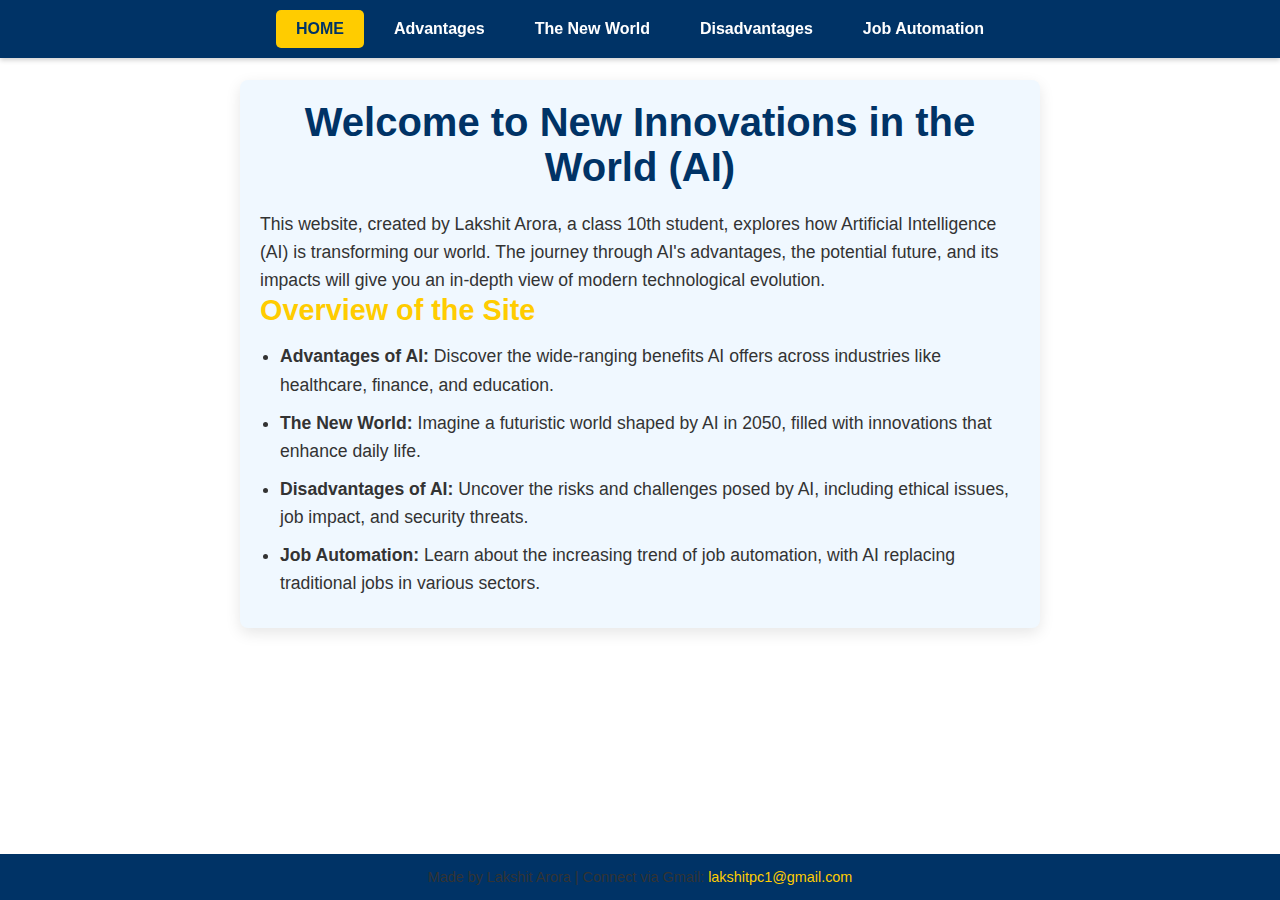
==== GPT/index.html @ 7237a17a "Add files via upload" ====
<!DOCTYPE html>
<html lang="en">
<head>
    <meta charset="UTF-8">
    <meta name="viewport" content="width=device-width, initial-scale=1.0">
    <title>New Innovations in the World (AI)</title>
    <link rel="stylesheet" href="styles.css">
</head>
<body>
    <nav>
        <a href="index.html" class="active">HOME</a>
        <a href="advantages.html">Advantages</a>
        <a href="new-world.html">The New World</a>
        <a href="disadvantages.html">Disadvantages</a>
        <a href="job-automation.html">Job Automation</a>
    </nav>
    <div class="container">
        <h1>Welcome to New Innovations in the World (AI)</h1>
        <p>This website, created by Lakshit Arora, a class 10th student, explores how Artificial Intelligence (AI) is transforming our world. The journey through AI's advantages, the potential future, and its impacts will give you an in-depth view of modern technological evolution.</p>
        
        <h2>Overview of the Site</h2>
        <ul class="overview-list">
            <li><strong>Advantages of AI:</strong> Discover the wide-ranging benefits AI offers across industries like healthcare, finance, and education.</li>
            <li><strong>The New World:</strong> Imagine a futuristic world shaped by AI in 2050, filled with innovations that enhance daily life.</li>
            <li><strong>Disadvantages of AI:</strong> Uncover the risks and challenges posed by AI, including ethical issues, job impact, and security threats.</li>
            <li><strong>Job Automation:</strong> Learn about the increasing trend of job automation, with AI replacing traditional jobs in various sectors.</li>
        </ul>
    </div>
    <footer>
        <p>Made by Lakshit Arora | Connect via Gmail: <a href="mailto:lakshitpc1@gmail.com">lakshitpc1@gmail.com</a></p>
    </footer>
</body>
</html>
---- GPT/styles.css ----
/* Basic Reset */
* {
    margin: 0;
    padding: 0;
    box-sizing: border-box;
    font-family: Arial, sans-serif;
}

/* Background & Theme */
body {
    background-color: #ffffff; /* White background */
    color: #333333; /* Dark text for contrast */
    display: flex;
    flex-direction: column;
    align-items: center;
}

/* Navigation Bar */
nav {
    width: 100%;
    background: #003366; /* Dark Blue */
    display: flex;
    justify-content: center;
    padding: 10px;
    position: fixed;
    top: 0;
    z-index: 1000;
    box-shadow: 0 2px 5px rgba(0, 0, 0, 0.2);
}

nav a {
    color: #ffffff; /* White text */
    text-decoration: none;
    padding: 10px 20px;
    margin: 0 5px;
    font-weight: bold;
    transition: background-color 0.3s ease, color 0.3s ease;
}

nav a:hover, nav .active {
    background-color: #ffcc00; /* Gold */
    color: #003366; /* Dark Blue text */
    border-radius: 5px;
}

/* Container & Header */
.container {
    max-width: 800px;
    margin-top: 80px;
    padding: 20px;
    background: #f0f8ff; /* Light Cyan */
    border-radius: 8px;
    box-shadow: 0 5px 15px rgba(0, 0, 0, 0.1);
    animation: fadeIn 1s ease;
}

.container h1 {
    font-size: 2.5em;
    color: #003366; /* Royal Blue */
    text-align: center;
    margin-bottom: 20px;
}

.container h2 {
    font-size: 1.8em;
    color: #ffcc00; /* Gold */
    margin-bottom: 15px;
}

.container p, .container ul {
    font-size: 1.1em;
    line-height: 1.6;
    color: #333333;
}

.container ul {
    list-style-type: disc;
    padding-left: 20px;
}

.container li {
    margin-bottom: 10px;
}

.detail-list li {
    font-size: 1.3em;
    margin-bottom: 15px;
    transition: color 0.3s ease, transform 0.2s ease;
}

.detail-list li:hover {
    color: #ff6347; /* Tomato */
    transform: scale(1.05);
}

/* Footer */
footer {
    margin-top: 20px;
    padding: 15px;
    text-align: center;
    color: #333333;
    background: #003366; /* Dark Blue */
    width: 100%;
    position: fixed;
    bottom: 0;
    font-size: 0.9em;
}

footer a {
    color: #ffcc00; /* Gold */
    text-decoration: none;
    transition: color 0.3s ease;
}

footer a:hover {
    color: #ffffff; /* White */
}

/* Fade-in Animation */
@keyframes fadeIn {
    from { opacity: 0; }
    to { opacity: 1; }
}
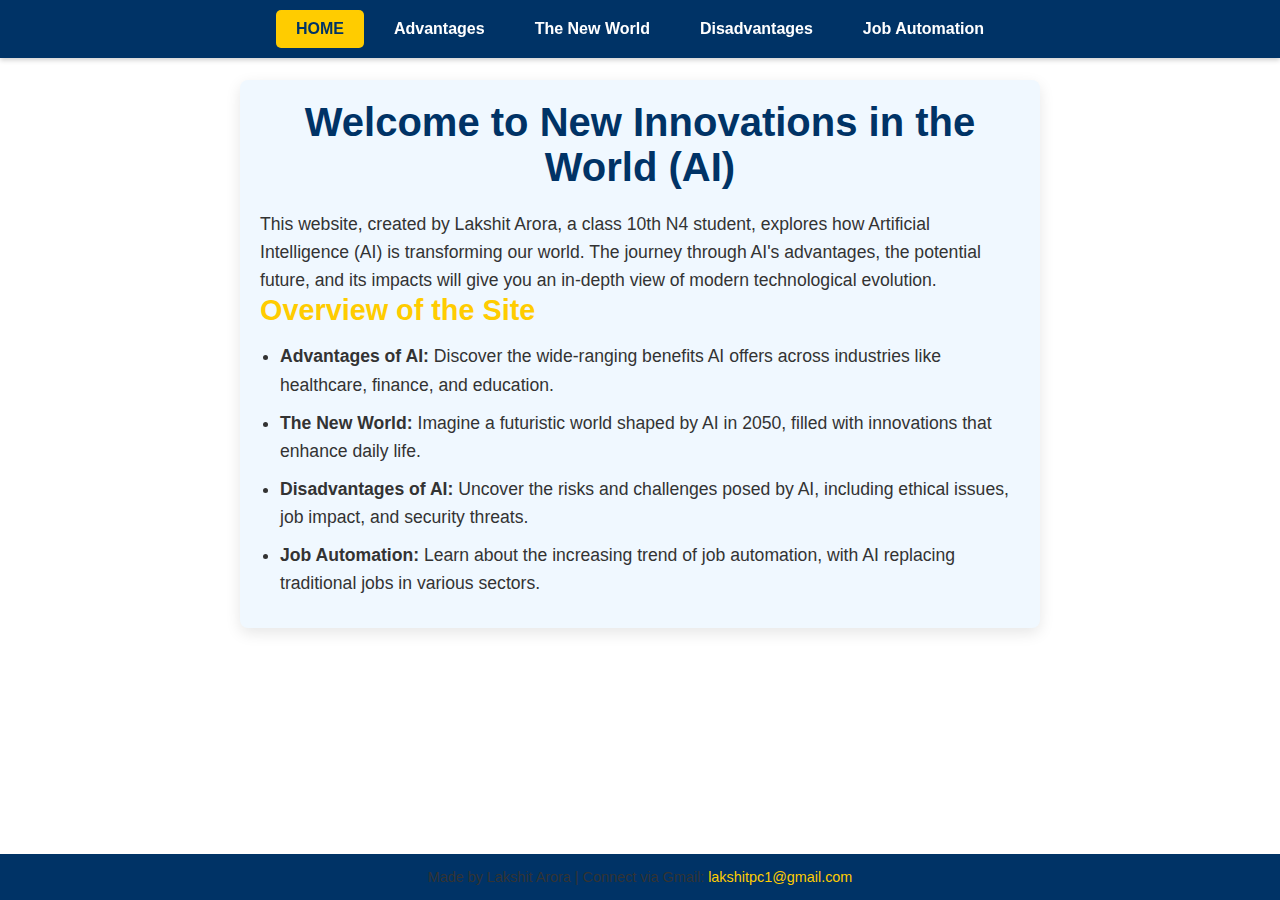
==== commit 57ed933d: "Update index.html" ====
--- a/GPT/index.html
+++ b/GPT/index.html
@@ -16,7 +16,7 @@
     </nav>
     <div class="container">
         <h1>Welcome to New Innovations in the World (AI)</h1>
-        <p>This website, created by Lakshit Arora, a class 10th student, explores how Artificial Intelligence (AI) is transforming our world. The journey through AI's advantages, the potential future, and its impacts will give you an in-depth view of modern technological evolution.</p>
+        <p>This website, created by Lakshit Arora, a class 10th N4 student, explores how Artificial Intelligence (AI) is transforming our world. The journey through AI's advantages, the potential future, and its impacts will give you an in-depth view of modern technological evolution.</p>
         
         <h2>Overview of the Site</h2>
         <ul class="overview-list">
